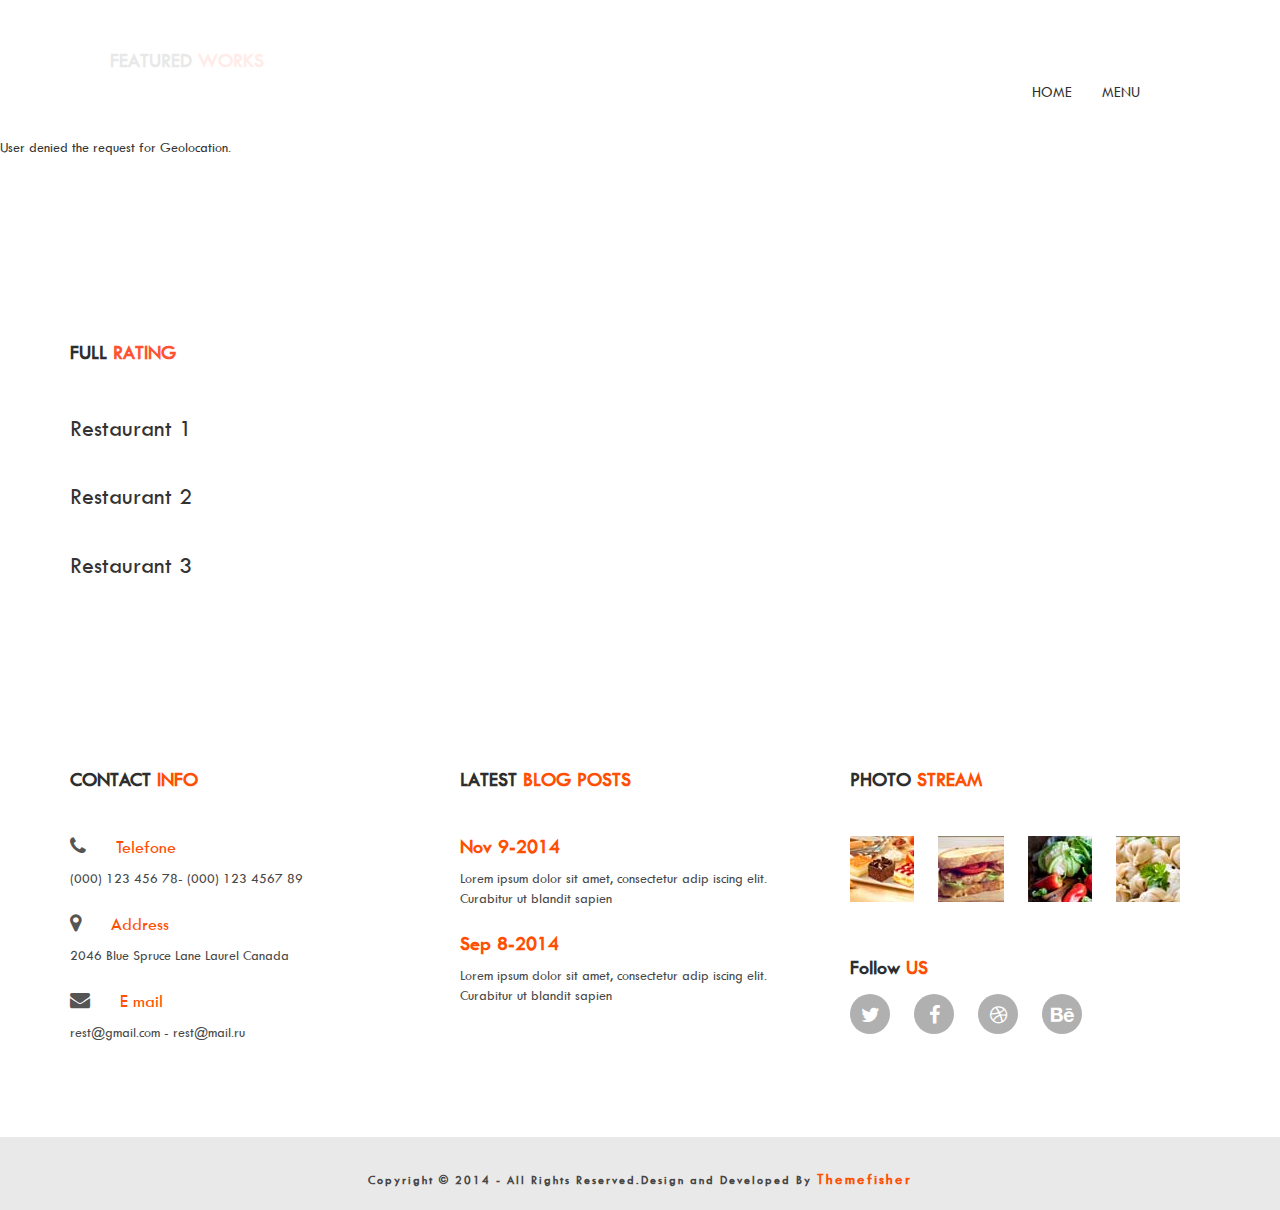
==== project/index.html @ 5c4144b6 "Start" ====
<!DOCTYPE html>
<html class="no-js">
	<head>
		<meta charset="utf-8">
		<meta http-equiv="X-UA-Compatible" content="IE=edge">
		<title>Кating of restaurants</title>
		<meta name="description" content="">
		<meta name="viewport" content="width=device-width, initial-scale=1">
		<!-- CSS
        ================================================ -->
        <!-- Owl Carousel -->
		<link rel="stylesheet" href="css/owl.carousel.css">
        <!-- bootstrap.min css -->
		<link rel="stylesheet" href="css/bootstrap.min.css">
        <!-- Font-awesome.min css -->
		<link rel="stylesheet" href="css/font-awesome.min.css">
        <!-- Main Stylesheet -->
        <link rel="stylesheet" href="css/animate.min.css">

		<link rel="stylesheet" href="css/main.css">
        <!-- Responsive Stylesheet -->
		<link rel="stylesheet" href="css/responsive.css">
		<!-- Js -->
    <script src="js/vendor/modernizr-2.6.2.min.js"></script>
    <!-- <script src="//ajax.googleapis.com/ajax/libs/jquery/1.10.2/jquery.min.js"></script> -->
    <script>window.jQuery || document.write('<script src="js/vendor/jquery-1.10.2.min.js"><\/script>')</script>
    <script src="js/jquery.nav.js"></script>
    <script src="js/jquery.sticky.js"></script>
    <script src="js/bootstrap.min.js"></script>
    <script src="js/plugins.js"></script>
    <script src="js/wow.min.js"></script>
    <script src="js/main.js"></script>
    <script src="http://maps.google.com/maps/api/js?sensor=false"></script>
    <script src="js/project/index.js"></script>
	</head>
	<body>
	<!--
	header-img start 
	============================== -->
    <section id="hero-area">

    </section>
    <!--
    Slider start
    ============================== -->

    <section id="slider">
        <div class="container">
            <div class="row">
                <div class="col-md-12">
                    <div class="block wow fadeInUp" data-wow-duration="500ms" data-wow-delay="300ms">
                        <div class="title">
                            <h3>Featured <span>Works</span></h3>
                        </div>
                        <!--
                        <div id="owl-example" class="owl-carousel">
                            <div>
                                <img class="img-responsive" src="images/slider/slider-img-1.jpg" alt="">
                            </div>
                            <div>
                                <img class="img-responsive" src="images/slider/slider-img-2.jpg" alt="">
                            </div>
                            <div>
                                <img class="img-responsive" src="images/slider/slider-img-3.jpg" alt="">
                            </div>
                            <div>
                                <img class="img-responsive" src="images/slider/slider-img-4.jpg" alt="">
                            </div>
                            <div>
                                <img class="img-responsive" src="images/slider/slider-img-1.jpg" alt="">
                            </div>
                            <div>
                                <img class="img-responsive" src="images/slider/slider-img-2.jpg" alt="">
                            </div>
                            <div>
                                <img class="img-responsive" src="images/slider/slider-img-3.jpg" alt="">
                            </div>
                            <div>
                                <img class="img-responsive" src="images/slider/slider-img-4.jpg" alt="">
                            </div>

                        </div>
                    </div>-->
                    </div><!-- .col-md-12 close -->
                </div><!-- .row close -->
            </div><!-- .container close -->
    </section><!-- slider close -->


    <!--
    Header start
    ============================== -->
	<nav id="navigation">
        <div class="container">
            <div class="row">
                <div class="col-md-12">
                    <div class="block">
                        <nav class="navbar navbar-default">
                          <div class="container-fluid">
                            <!-- Brand and toggle get grouped for better mobile display -->
                            <!--
                            <div class="navbar-header">
                              <button type="button" class="navbar-toggle collapsed" data-toggle="collapse" data-target="#bs-example-navbar-collapse-1">
                                <span class="sr-only">Toggle navigation</span>
                                <span class="icon-bar"></span>
                                <span class="icon-bar"></span>
                                <span class="icon-bar"></span>
                              </button>
                                  <a class="navbar-brand" href="#">
                                    <img src="images/logo.png" alt="Logo">
                                  </a>

                            </div>
                            -->

                            <!-- Collect the nav links, forms, and other content for toggling -->
                            <div class="collapse navbar-collapse" id="bs-example-navbar-collapse-1">
                              <ul class="nav navbar-nav navbar-right" id="top-nav">
                                <li><a href="#hero-area">Home</a></li>
                                <li><a href="#price">menu</a></li>
                                </ul>
                              </div><!-- /.navbar-collapse -->
                          </div><!-- /.container-fluid -->
                        </nav>
                    </div>
                </div><!-- .col-md-12 close -->
            </div><!-- .row close -->
        </div><!-- .container close -->
	</nav><!-- header close -->



    <section id="map">
        <!--<img class="img-responsive" src="images/header.jpg" alt="">-->
        <div class="container">
            <div id="mapholder"></div>
        </div>
    </section>

    <!--
    price start
    ============================ -->
    <section id="price">
        <div class="container">
            <div class="row">
                <div class="col-md-12">
                    <div class="block">
                        <div class="pricing-list">
                            <div class="title">
                                <h3>Full <span> rating</span></h3>
                            </div>
                            <ul>
                                <li class="wow fadeInUp" data-wow-duration="300ms" data-wow-delay="300ms">
                                    <div class="item">
                                        <div class="item-title">
                                            <h2>Компот $ 25.00</h2>
                                        </div>
                                    </div>
                                </li>
                            </ul>
                        </div>
                    </div>
                </div><!-- .col-md-12 close -->
            </div><!-- .row close -->
        </div><!-- .containe close -->
    </section><!-- #price close -->
    <!--
    footer  start
    ============================= -->
    <section id="footer">
        <div class="container">
            <div class="row">
                <div class="col-md-4">
                    <div class="block wow fadeInLeft"  data-wow-delay="200ms">
                        <h3>CONTACT <span>INFO</span></h3>
                        <div class="info">
                            <ul>
                                <li>
                                  <h4><i class="fa fa-phone"></i>Telefone</h4>
                                  <p>(000) 123 456 78- (000) 123 4567 89</p>
                                    
                                </li>
                                <li>
                                  <h4><i class="fa fa-map-marker"></i>Address</h4>
                                  <p>2046 Blue Spruce Lane Laurel Canada</p>
                                </li>
                                <li>
                                  <h4><i class="fa fa-envelope"></i>E mail</h4>
                                  <p>rest@gmail.com - rest@mail.ru</p>
                                  
                                </li>
                            </ul>
                        </div>
                    </div>
                </div>
                <!-- .col-md-4 close -->
                <div class="col-md-4">
                    <div class="block wow fadeInLeft"  data-wow-delay="700ms">
                        <h3>LATEST <span>BLOG POSTS</span></h3>
                        <div class="blog">
                            <ul>
                                <li>
                                    <h4><a href="#">Nov 9-2014</a></h4>
                                    <p>Lorem ipsum dolor sit amet, consectetur adip iscing elit. Curabitur ut blandit sapien</p>
                                </li>
                                <li>
                                    <h4><a href="#">Sep 8-2014</a></h4>
                                    <p>Lorem ipsum dolor sit amet, consectetur adip iscing elit. Curabitur ut blandit sapien</p>
                                </li>
                            </ul>                
                        </div>
                    </div>
                </div>
                <!-- .col-md-4 close -->
                <div class="col-md-4">
                    <div class="block wow fadeInLeft"  data-wow-delay="1100ms">
                        <div class="gallary">
                            <h3>PHOTO <span>STREAM</span></h3>
                            <ul>
                                <li>
                                    <a href="#"><img src="images/photo/photo-1.jpg" alt=""></a>
                                </li>
                                <li>
                                    <a href="#"><img src="images/photo/photo-2.jpg" alt=""></a>
                                </li>
                                <li>
                                    <a href="#"><img src="images/photo/photo-3.jpg" alt=""></a>
                                </li>
                                <li>
                                    <a href="#"><img src="images/photo/photo-4.jpg" alt=""></a>
                                </li>
                            </ul>
                        </div>
                        <div class="social-media-link">
                            <h3>Follow <span>US</span></h3>
                            <ul>
                                <li>
                                    <a href="#">
                                        <i class="fa fa-twitter"></i>
                                    </a>
                                </li>
                                <li>
                                    <a href="#">
                                        <i class="fa fa-facebook"></i>
                                    </a>
                                </li>
                                <li>
                                    <a href="#">
                                        <i class="fa fa-dribbble"></i>
                                    </a>
                                </li>
                                <li>
                                    <a href="#">
                                        <i class="fa fa-behance"></i>
                                    </a>
                                </li>
                            </ul>
                        </div>
                    </div>
                </div>
                <!-- .col-md-4 close -->
            </div><!-- .row close -->
        </div><!-- .containe close -->
    </section><!-- #footer close -->
    <!--
    footer-bottom  start
    ============================= -->
    <footer id="footer-bottom">
        <div class="container">
            <div class="row">
                <div class="col-md-12 col-sm-12">
                    <div class="block">
                        <p>Copyright &copy; 2014 - All Rights Reserved.Design and Developed By <a href="http://www.themefisher.com">Themefisher</a></p>
                    </div>
                </div>
            </div>
        </div>
    </footer>
	</body>
</html>
---- project/css/main.css ----
/* var text-decoration */
@font-face {
  font-family: myfont;
  src: url(../fonts/ufonts.com_tw-cen-mt.ttf);
}
/*--
    Common Css
--*/
body {
  font-family: myfont;
  font-size: 14px;
  font-weight: 400;
}
h1,
h2,
h3,
h4,
h5,
h6 {
  margin: 0px;
  font-family: myfont;
}
h1 {
  font-size: 36px;
}
h2 {
  font-size: 24px;
  font-weight: 500;
}
h3 {
  font-size: 20px;
  font-weight: 600;
}
p {
  font-size: 14px;
  font-weight: 400;
  line-height: 20px;
  margin: 0px;
  font-family: myfont;
}
ul {
  padding: 0;
  margin: 0;
  list-style: none;
}
a,
a:active,
a:focus,
a:active {
  text-decoration: none !important;
  font-size: 15px;
}
/*============== Mixins style start ================*/
.overlay-effect {
  content: "";
  position: absolute;
  left: 0;
  right: 0;
  bottom: 0;
  top: 0;
  width: 100%;
  height: 100%;
  background: url("../images/overlay-pattern.png") #000000;
  opacity: 0.3;
}
/*--
    custom heading Start
--*/
.heading {
  text-align: center;
  font-weight: 500;
  color: #2E2E2E;
  padding: 40px 0px;
  position: relative;
}
.heading span {
  font-size: 45px;
  color: #ff530a;
  font-weight: 600;
}
.heading:before {
  content: "";
  position: absolute;
  left: 50%;
  bottom: 0;
  width: 140px;
  height: 1px;
  background: #C8C1B3;
  margin-left: -70px;
}
/*--
    custom heading Start
--*/
.title {
  color: #2E2E2E;
  text-transform: uppercase;
  padding: 30px 0px;
}
.title span {
  color: #FF5333;
}
.before-border {
  content: "";
  position: absolute;
  left: 50%;
  bottom: 0;
  width: 140px;
  height: 1px;
  background: #C8C1B3;
  margin-left: -70px;
}
/*--
    transition custom style
--*/
.transition {
  -webkit-transition: .3s all;
  -o-transition: .3s all;
  transition: .3s all;
}
/*============== Mixins style close ================*/
/*--
    header-img start Start
--*/
#hero-area {
  position: relative;
}
#hero-area:before {
  content: "";
  position: absolute;
  left: 0;
  right: 0;
  bottom: 0;
  top: 0;
  width: 100%;
  height: 100%;
  /*background: url("../images/overlay-pattern.png") #000000;*/
  opacity: 0.3;
}
/*--
    nav Start
--*/
nav {
  z-index: 99999;
  width: 100%;
}
nav .block {
  margin-top: -85px;
  background: #fff;
  padding: 25px 40px;
  background: rgba(255, 255, 255, 0.89);
}
nav .block .navbar-default {
  border: none;
  border-radius: 0px;
  margin-bottom: 0;
  background: none;
}
nav .block .navbar-default .navbar-brand {
  padding-left: 0px;
}
nav .block .navbar-default .navbar-nav {
  padding-top: 10px;
}
nav .block .navbar-default .navbar-nav > li > a {
  color: #2E2E2E;
  padding: 10px 0px;
  margin: 0px 15px;
  font-size: 15px;
  text-transform: uppercase;
}
nav .block .navbar-default .navbar-nav > li > a:before {
  background-color: transparent;
  content: "";
  position: absolute;
  left: 0;
  bottom: 0;
  display: block;
  height: 2px;
  -webkit-transition: .3s all;
  -o-transition: .3s all;
  transition: .3s all;
  width: 0;
}
nav .block .navbar-default .navbar-nav > li > a:hover:before {
  background-color: #e94c3d;
  content: "";
  width: 100%;
}
nav .block .navbar-default .navbar-nav > li.current > a {
  color: #2E2E2E;
  padding: 10px 0px;
  margin: 0px 15px;
}
nav .block .navbar-default .navbar-nav > li.current > a:before {
  background-color: transparent;
  content: "";
  position: absolute;
  left: 0;
  bottom: 0;
  display: block;
  height: 2px;
  -webkit-transition: .3s all;
  -o-transition: .3s all;
  transition: .3s all;
  width: 100%;
  background-color: #e94c3d;
}
nav .block .navbar-default .navbar-nav > .active > a,
nav .block .navbar-default .navbar-nav > .active > a:focus,
nav .block .navbar-default .navbar-nav > .active > a:hover {
  background: none;
}
nav .block .navbar-default .navbar-nav > .active > a:before,
nav .block .navbar-default .navbar-nav > .active > a:focus:before,
nav .block .navbar-default .navbar-nav > .active > a:hover:before {
  content: "";
  position: absolute;
  bottom: 0px;
  width: 100%;
  height: 2px;
  background: #FF5333;
}
/*--
    slider Start
--*/
#slider {
  padding: 50px 0px;
}
#slider .block {
  padding: 0px 40px;
}
#slider .block .title {
  padding: 0px ;
}
#slider .block .owl-carousel {
  padding-top: 30px;
  position: relative;
  text-align: center;
}
#slider .block .owl-carousel img {
  padding-right: 30px;
  border-radius: 2px;
  padding-bottom: 50px;
}
#slider .block .owl-carousel .owl-pagination .active {
  background: #FF5333;
}
#slider .block .owl-carousel .owl-pagination div {
  background: #DADADA;
  border-radius: 100%;
  display: inline-block;
  height: 10px;
  margin-right: 5px;
  width: 10px;
}
#slider .block .owl-carousel .owl-buttons {
  position: absolute;
  right: 0;
  top: -40px;
  font-size: 40px;
  color: #AA9D84;
}
/*--
    about-us Start
--*/
#about-us {
  padding: 100px 0px;
  background: #F6F6F6;
}
#about-us .block {
  text-align: center;
}
#about-us .block p {
  color: #959595;
  font-size: 16px;
  line-height: 26px;
  padding: 40px 0px;
}
/*--
    blog Start
--*/
#blog {
  padding-top: 75px;
  padding-bottom: 100px;
  background: url("../images/blog/blog-bg.jpg");
  background-repeat: no-repeat;
  background-size: cover;
  background-attachment: fixed;
  position: relative;
}
#blog:before {
  content: "";
  position: absolute;
  left: 0;
  right: 0;
  bottom: 0;
  top: 0;
  width: 100%;
  height: 100%;
  background: url("../images/overlay-pattern.png") #000000;
  opacity: 0.3;
}
#blog .block .heading {
  color: #fff;
}
#blog .block ul {
  padding-top: 40px;
}
#blog .block ul li {
  overflow: hidden;
  width: 50%;
  float: left;
  background: #fff;
  text-align: center;
  color: #959595;
  transform: 1s;
}
#blog .block ul li:hover img {
  transform: scale(1.2) rotate(10deg);
}
#blog .block ul li h3 {
  color: #323232;
  padding: 0px 40px 20px;
  line-height: 26px;
  position: relative;
}
#blog .block ul li h3:before {
  content: "";
  position: absolute;
  left: 50%;
  bottom: 0;
  width: 90px;
  height: 1px;
  background: #CBC4B5;
  margin-left: -45px;
}
#blog .block ul li p {
  padding-top: 25px;
}
#blog .block ul li .blog-img {
  float: left;
  width: 50%;
  height: 100%;
  background: red;
  overflow: hidden;
}
#blog .block ul li .blog-img img {
  -webkit-transition: all 0.8s ease-out;
  -o-transition: all 0.8s ease-out;
  transition: all 0.8s ease-out;
}
#blog .block ul li .blog-img-2 {
  width: 50%;
  float: right;
  overflow: hidden;
}
#blog .block ul li .blog-img-2 img {
  -webkit-transition: all 0.8s ease-out;
  -o-transition: all 0.8s ease-out;
  transition: all 0.8s ease-out;
  width: 100%;
}
#blog .block ul li .content-right {
  padding: 40px 35px 23px;
  font-size: 16px;
  line-height: 26px;
  float: right;
  width: 50%;
  height: 100%;
  position: relative;
}
#blog .block ul li .content-right:after {
  content: "";
  position: absolute;
  left: 0;
  bottom: 0;
  right: 0;
  top: 50%;
  width: 30px;
  height: 30px;
  margin-top: -15px;
  background: #fff;
  transform: rotate(45deg);
  margin-left: -15px;
}
#blog .block ul li .content-left {
  padding: 40px 35px 23px;
  width: 50%;
  height: 100%;
  float: left;
  position: relative;
  z-index: 999;
}
#blog .block ul li .content-left:after {
  content: "";
  position: absolute;
  right: -15px;
  top: 50%;
  width: 30px;
  height: 30px;
  margin-top: 0px;
  background: #fff;
  transform: rotate(45deg);
}
#blog .block .btn-more-info {
  float: right;
  padding: 28px 102.5px;
  border-radius: 0px;
  background: #ff530a;
  color: #fff;
  border: 1px solid transparent ;
  text-transform: uppercase;
  font-weight: 500;
  font-size: 16px;
  -webkit-transition: .3s all;
  -o-transition: .3s all;
  transition: .3s all;
}
#blog .block .btn-more-info:hover {
  background: transparent;
  color: #ff530a;
  border: 1px solid #ff530a;
}
/*--
    price Start
--*/
#price {
  padding: 70px 0px;
}
#price .block > p {
  color: #9D9D9D;
  font-size: 16px;
  line-height: 26px;
  padding: 40px 133px 0;
  text-align: center;
}
#price .block .pricing-list {
  padding-top: 85px;
}
#price .block .pricing-list ul {
  padding: 0 0 30px;
  margin: 0;
}
#price .block .pricing-list ul li {
  padding: 21px 0px;
}
#price .block .pricing-list ul li .item .item-title {
  position: relative;
}
#price .block .pricing-list ul li .item .item-title h2 {
  display: inline-block;
  position: relative;
  z-index: 99;
  background: #fff;
}
#price .block .pricing-list ul li .item .item-title .border-bottom {
  position: absolute;
  top: 0;
  width: 100%;
  height: 1px;
  border: 1px dotted #C9C9C9;
  margin-top: 20px;
}
#price .block .pricing-list ul li .item .item-title span {
  float: right;
  color: #938463;
}
#price .block .pricing-list ul li .item p {
  padding: 12px 0 0px;
  color: #949494;
}
#price .block .pricing-list .btn {
  padding: 28px 105px;
  border-radius: 0px;
  background: none;
  color: #FF4F02;
  border: 1px solid #FF4F02;
  font-size: 15px;
  text-transform: uppercase;
  font-weight: 600;
  -webkit-transition: .3s all;
  -o-transition: .3s all;
  transition: .3s all;
}
#price .block .pricing-list .btn:hover {
  background: #ff530a;
  color: #fff;
}
/*--
    subscribe Start
--*/
#subscribe {
  padding: 100px 0px;
  text-align: center;
  background: url("../images/subscribe-bg.jpg");
  background-repeat: no-repeat;
  background-attachment: fixed;
  background-size: cover;
  position: relative;
}
#subscribe:before {
  content: "";
  position: absolute;
  left: 0;
  right: 0;
  bottom: 0;
  top: 0;
  width: 100%;
  height: 100%;
  background: url("../images/overlay-pattern.png") #000000;
  opacity: 0.3;
}
#subscribe .block h1.heading {
  color: #fff;
}
#subscribe .block p {
  padding: 25px 0px;
  color: #fff;
  font-size: 18px;
}
#subscribe .block form .form-control {
  width: 450px;
  background: #fff;
  opacity: 0.9;
  border: none;
  height: 65px;
  border-radius: 0px;
  font-size: 15px;
}
#subscribe .block form .input-group-addon {
  padding: 0px;
  border: none;
  background: none;
}
#subscribe .block form .input-group-addon button {
  width: 212px;
  height: 65px;
  border: none;
  border-radius: 0px;
  background: #7EC3BB;
  color: #fff;
  font-weight: 600;
  font-size: 16px;
  letter-spacing: 2px;
  text-transform: uppercase;
  -webkit-transition: .3s all;
  -o-transition: .3s all;
  transition: .3s all;
}
#subscribe .block form .input-group-addon button:hover {
  background: #69a8a1;
}
/*--
    contact-us Start
--*/
#contact-us {
  padding: 70px 0px;
}
#contact-us .block .title {
  padding: 20px 0;
}
#contact-us .block form {
  padding-bottom: 20px;
}
#contact-us .block form input {
  height: 48px;
  border-radius: 0px;
  box-shadow: none;
  -webkit-transition: .3s all;
  -o-transition: .3s all;
  transition: .3s all;
}
#contact-us .block form input:focus {
  border: 1px solid #7EC3BB;
}
#contact-us .block form textarea {
  height: 140px;
  border-radius: 0px;
  box-shadow: none;
  -webkit-transition: .3s all;
  -o-transition: .3s all;
  transition: .3s all;
}
#contact-us .block form textarea:focus {
  border: 1px solid #7EC3BB;
}
#contact-us .block a {
  background: #FF4F02;
  float: right;
  color: #fff;
  font-weight: 600;
  text-transform: uppercase;
  border-radius: 0px;
  border: 0px;
  width: 512px;
  height: 50px;
  padding-top: 15px;
  -webkit-transition: .3s all;
  -o-transition: .3s all;
  transition: .3s all;
}
/*--
    footer Start
--*/
#footer {
  padding: 70px 0px;
}
#footer .block h3 {
  color: #2E2E2E;
  padding-bottom: 25px;
}
#footer .block h3 span {
  color: #FF4F02;
}
#footer .block .blog ul,
#footer .block .info ul,
#footer .block .gallary ul {
  padding-top: 20px;
}
#footer .block .blog ul li,
#footer .block .info ul li,
#footer .block .gallary ul li {
  margin-bottom: 25px;
  display: inline-block;
  margin-right: 20px;
}
#footer .block .blog ul li h4,
#footer .block .info ul li h4,
#footer .block .gallary ul li h4 {
  padding-bottom: 10px;
  display: block;
  color: #FF4F02;
}
#footer .block .blog ul li h4 i,
#footer .block .info ul li h4 i,
#footer .block .gallary ul li h4 i {
  color: #555;
  margin-right: 30px;
  font-size: 20px;
}
#footer .block .blog ul li h4 a,
#footer .block .info ul li h4 a,
#footer .block .gallary ul li h4 a {
  color: #FF4F02;
  font-size: 20px;
  font-weight: 600;
}
#footer .block .blog ul li p,
#footer .block .info ul li p,
#footer .block .gallary ul li p {
  color: #474747;
  font-size: 14px;
}
#footer .block .social-media-link h3 {
  font-size: 20px;
  padding-bottom: 15px;
  padding-top: 30px;
}
#footer .block .social-media-link h3 span {
  color: #FF4F02;
}
#footer .block .social-media-link ul li {
  display: inline-block;
  margin-right: 20px;
}
#footer .block .social-media-link ul li a {
  display: block;
  width: 40px;
  height: 40px;
  text-align: center;
  font-size: 20px;
  padding-top: 8px;
  border-radius: 100%;
  background: #B0B0B0;
  color: #FFFFFF;
  -webkit-transition: .3s all;
  -o-transition: .3s all;
  transition: .3s all;
}
#footer .block .social-media-link ul li a:hover {
  background: #FF4F02;
  color: #fff;
}
/*--
    footer-bottom Start
--*/
#footer-bottom {
  background: #E9E9E9;
  padding: 20px 0px;
}
#footer-bottom p {
  text-align: center;
  padding-top: 12px;
  color: #454545;
  font-size: 12px;
  font-weight: 600;
  letter-spacing: 2px;
}
#footer-bottom p a {
  color: #FF4F02;
}
---- project/css/responsive.css ----
/*		Tablet Layout: 768px.
		Gutters: 24px.
		Outer margins: 28px.
		Inherits styles from: Default Layout.
-----------------------------------------------------------------
cols    1     2      3      4      5      6      7      8
px      68    160    252    344    436    528    620    712    */
@media only screen and (min-width: 768px) and (max-width: 991px) {
  /*--
    custom heading Start
--*/
  .title {
    text-align: left;
  }
  /*--
    nav Start
--*/
  nav .block {
    padding-left: 0px;
    padding-right: 0px;
    padding-top: 20px;
  }
  nav .block .navbar-brand img {
    padding-left: 25px;
  }
  /*--
    slider Start
--*/
  #slider .block h3 {
    text-align: left;
  }
  #slider .block .owl-carousel img {
    padding-right: 0px;
    width: 95%;
  }
  /*--
    blog Start
--*/
  #blog .block {
    text-align: center;
  }
  #blog .block ul {
    padding-bottom: 40px;
  }
  #blog .block ul li {
    width: 100%;
  }
  #blog .block ul li h3 {
    padding: 0px 0px 30px;
  }
  #blog .block ul li .blog-img {
    width: 50%;
  }
  #blog .block ul li .blog-img img {
    width: 100%;
  }
  #blog .block ul li .blog-img-2 {
    width: 50%;
  }
  #blog .block ul li .blog-img-2 img {
    width: 100%;
  }
  #blog .block ul li .content-left {
    padding: 40px 20px 0;
  }
  #blog .block ul li .content-right {
    padding: 40px 20px 0;
  }
  #blog .block .btn-more-info {
    float: none;
    margin-top: 30px;
  }
  #blog .block .btn-more-info:hover {
    border-radius: 10px;
  }
  /*--
    price Start
--*/
  #price .block p {
    padding: 30px 0 0;
  }
  #price .block .pricing-list {
    text-align: left;
  }
  /*--
    contact-us Start
--*/
  #contact-us {
    padding: 60px 0 0;
  }
  #contact-us .block {
    text-align: center;
  }
  #contact-us .block .title {
    text-align: left;
  }
  #contact-us .block a {
    padding: 15px 80px;
    float: inherit;
  }
  /*--
    footer Start
--*/
  #footer .block {
    padding-bottom: 20px;
  }
  #footer .block h3 {
    padding-bottom: 10px;
  }
  /*--
    footer-bottom Start
--*/
  #footer-bottom .block .navbar-nav {
    float: inherit;
    width: 70%;
    margin: 0 auto;
  }
  #footer-bottom .block p {
    text-align: center;
    padding-top: 0px;
  }
}
/*		Mobile Layout: 320px.
		Gutters: 24px.
		Outer margins: 34px.
		Inherits styles from: Default Layout.
---------------------------------------------
cols    1     2      3
px      68    160    252    */
@media only screen and (max-width: 767px) {
  /*--
    custom heading Start
--*/
  .heading {
    text-align: center;
    font-size: 22px;
  }
  .heading span {
    font-size: 28px;
  }
  /*--
    custom heading Start
--*/
  .title {
    text-align: left;
  }
  /*--
    nav Start
--*/
  nav {
    position: relative;
  }
  nav .block {
    padding: 0px;
    margin-bottom: 0px;
    background: -webkit-linear-gradient(right, rgba(255, 255, 255, 0.6), #ffffff);
    background: -o-linear-gradient(right, rgba(255, 255, 255, 0.6), #ffffff);
    background: -moz-linear-gradient(right, rgba(255, 255, 255, 0.6), #ffffff);
    background: linear-gradient(right, rgba(255, 255, 255, 0.6), #ffffff);
  }
  nav .block .navbar-brand img {
    padding-left: 10px;
  }
  nav .block .navbar-default {
    margin-top: 10px;
    padding: 3px 0;
  }
  nav .block .navbar-default .navbar-header {
    padding-bottom: 15px;
    margin-top: 0px;
  }
  nav .block .navbar-default .navbar-header .navbar-toggle {
    margin-top: 15px;
    border: none;
  }
  nav .block .navbar-default .navbar-header .navbar-toggle .icon-bar {
    background: #e94c3d;
  }
  nav .block .navbar-default .navbar-header .navbar-toggle:focus {
    background: none;
  }
  nav .block .navbar-default .navbar-header .navbar-toggle:active {
    background: none;
  }
  nav .block .navbar-default .navbar-header .navbar-toggle:hover {
    background: none;
  }
  /*--
    slider Start
--*/
  #slider .block {
    padding-left: 0px;
    padding-right: 0px;
  }
  #slider .block .owl-carousel {
    padding-top: 30px;
    position: relative;
  }
  #slider .block .owl-carousel div img {
    width: 100%;
    height: 220px;
    border-radius: 5px;
    padding-right: 0px;
  }
  /*--
    about-us Start
--*/
  #about-us {
    padding: 70px 0;
  }
  #about-us .block p {
    padding: 40px 0px 0px;
  }
  /*--
    custom title Start
--*/
  #title h2 {
    font-size: 20px;
  }
  #title h2 span {
    font-size: 25px;
  }
  /*--
    blog Start
--*/
  #blog .block ul {
    padding-bottom: 30px;
  }
  #blog .block ul li {
    float: none;
    width: 100%;
    height: 100%;
  }
  #blog .block ul li .blog-img {
    float: none;
    width: 100%;
  }
  #blog .block ul li .blog-img img {
    width: 100%;
  }
  #blog .block ul li .blog-img-2 {
    float: none;
    width: 100%;
  }
  #blog .block ul li .blog-img-2 img {
    width: 100%;
  }
  #blog .block ul li .content-right {
    float: none;
    width: 100%;
    padding: 20px 35px;
  }
  #blog .block ul li .content-right:after {
    display: none;
  }
  #blog .block ul li .content-left {
    float: none;
    width: 100%;
    padding: 20px 35px;
  }
  #blog .block ul li .content-left:after {
    display: none;
  }
  #blog .block .btn-more-info {
    float: none;
    margin-top: 30px;
    padding: 28px 85px;
  }
  #blog .block .btn-more-info:hover {
    border-radius: 10px;
  }
  /*--
    price Start
--*/
  #price .block p {
    padding: 40px 0px 0px;
  }
  #price .block .pricing-list {
    text-align: left;
  }
  #price .block .pricing-list ul li .item {
    float: none;
  }
  #price .block .pricing-list ul li .item .item-title .border-bottom {
    display: none;
  }
  #price .block .pricing-list ul li .item .item-title span {
    padding-top: 10px;
    display: block;
    float: none;
  }
  #price .block .pricing-list .btn {
    float: inherit;
    padding: 28px 100px;
  }
  /*--
    subscribe Start
--*/
  #subscribe .block h1 {
    font-size: 30px;
  }
  #subscribe .block h1 span {
    font-size: 25px;
  }
  #subscribe .block form .form-group .input-group {
    width: 100%;
  }
  #subscribe .block form .form-group .input-group .form-control {
    width: 100%;
    background: #fff;
    opacity: 0.9;
    border: none;
    height: 65px;
    border-radius: 0px;
    float: inherit;
  }
  #subscribe .block form .form-group .input-group .input-group-addon {
    padding: 0px;
    border: none;
    background: none;
    display: block;
    margin-top: 20px;
  }
  /*--
    contact-us Start
--*/
  #contact-us {
    padding: 60px 0 0;
  }
  #contact-us .block a {
    padding: 20px 80px;
    width: 100%;
    float: inherit;
  }
  /*--
    footer Start
--*/
  #footer .block {
    padding-bottom: 50px;
  }
  #footer .block .info ul li {
    width: 100%;
    margin-right: 0px;
  }
  #footer .block .portfolio img {
    margin-top: 20px;
  }
  #footer .block .portfolio ul li {
    margin-right: 0px;
    display: inline-block;
  }
  /*--
    footer-bottom Start
--*/
  #footer-bottom .block .navbar {
    display: none;
  }
  #footer-bottom .block p {
    text-align: center;
    padding-top: 0px;
  }
}
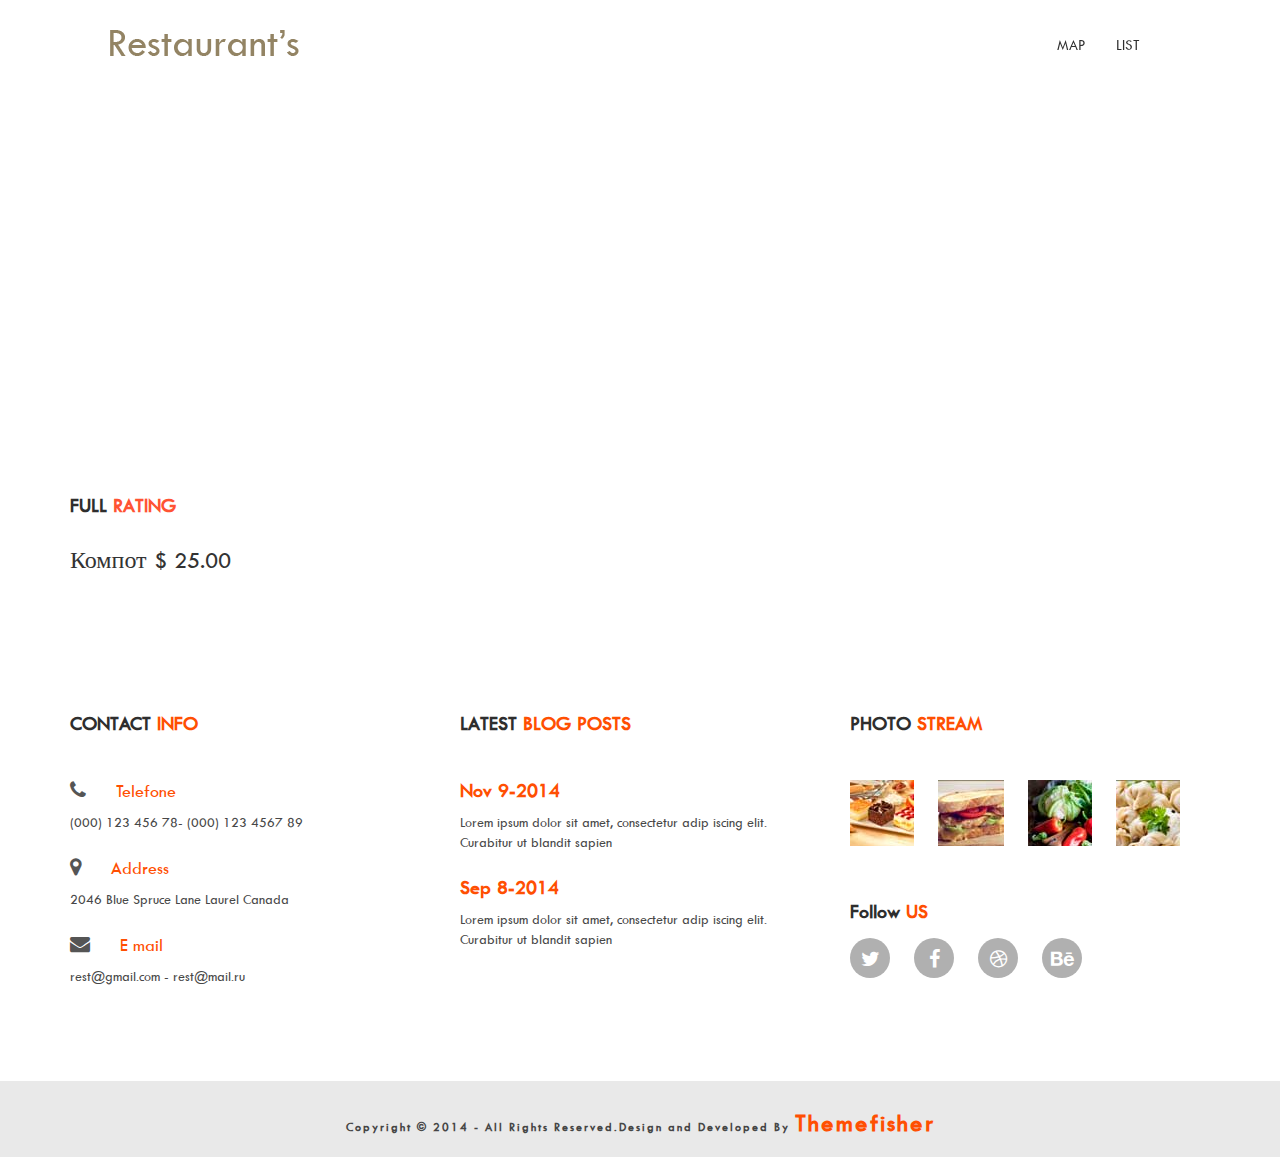
==== commit b3cee0cb: "Multiply markers on map" ====
--- a/project/index.html
+++ b/project/index.html
@@ -37,55 +37,12 @@
 	<!--
 	header-img start 
 	============================== -->
-    <section id="hero-area">
-
+    <section id="home">
+        <img class="img-responsive" src="images/Panorama.jpg" alt="">
     </section>
     <!--
     Slider start
     ============================== -->
-
-    <section id="slider">
-        <div class="container">
-            <div class="row">
-                <div class="col-md-12">
-                    <div class="block wow fadeInUp" data-wow-duration="500ms" data-wow-delay="300ms">
-                        <div class="title">
-                            <h3>Featured <span>Works</span></h3>
-                        </div>
-                        <!--
-                        <div id="owl-example" class="owl-carousel">
-                            <div>
-                                <img class="img-responsive" src="images/slider/slider-img-1.jpg" alt="">
-                            </div>
-                            <div>
-                                <img class="img-responsive" src="images/slider/slider-img-2.jpg" alt="">
-                            </div>
-                            <div>
-                                <img class="img-responsive" src="images/slider/slider-img-3.jpg" alt="">
-                            </div>
-                            <div>
-                                <img class="img-responsive" src="images/slider/slider-img-4.jpg" alt="">
-                            </div>
-                            <div>
-                                <img class="img-responsive" src="images/slider/slider-img-1.jpg" alt="">
-                            </div>
-                            <div>
-                                <img class="img-responsive" src="images/slider/slider-img-2.jpg" alt="">
-                            </div>
-                            <div>
-                                <img class="img-responsive" src="images/slider/slider-img-3.jpg" alt="">
-                            </div>
-                            <div>
-                                <img class="img-responsive" src="images/slider/slider-img-4.jpg" alt="">
-                            </div>
-
-                        </div>
-                    </div>-->
-                    </div><!-- .col-md-12 close -->
-                </div><!-- .row close -->
-            </div><!-- .container close -->
-    </section><!-- slider close -->
-
 
     <!--
     Header start
@@ -98,7 +55,6 @@
                         <nav class="navbar navbar-default">
                           <div class="container-fluid">
                             <!-- Brand and toggle get grouped for better mobile display -->
-                            <!--
                             <div class="navbar-header">
                               <button type="button" class="navbar-toggle collapsed" data-toggle="collapse" data-target="#bs-example-navbar-collapse-1">
                                 <span class="sr-only">Toggle navigation</span>
@@ -111,13 +67,12 @@
                                   </a>
 
                             </div>
-                            -->
 
                             <!-- Collect the nav links, forms, and other content for toggling -->
                             <div class="collapse navbar-collapse" id="bs-example-navbar-collapse-1">
                               <ul class="nav navbar-nav navbar-right" id="top-nav">
-                                <li><a href="#hero-area">Home</a></li>
-                                <li><a href="#price">menu</a></li>
+                                <li><a href="#home">Map</a></li>
+                                <li><a href="#list">List</a></li>
                                 </ul>
                               </div><!-- /.navbar-collapse -->
                           </div><!-- /.container-fluid -->
@@ -133,14 +88,22 @@
     <section id="map">
         <!--<img class="img-responsive" src="images/header.jpg" alt="">-->
         <div class="container">
-            <div id="mapholder"></div>
+            <div class="row">
+               <div id="mapholder">
+                   <div class="pricing-list">
+                       <div class="title">
+                           <h3></h3>
+                       </div>
+                   </div>
+                </div>
+            </div>
         </div>
     </section>
 
     <!--
-    price start
+    list start
     ============================ -->
-    <section id="price">
+    <section id="list">
         <div class="container">
             <div class="row">
                 <div class="col-md-12">
@@ -163,7 +126,7 @@
                 </div><!-- .col-md-12 close -->
             </div><!-- .row close -->
         </div><!-- .containe close -->
-    </section><!-- #price close -->
+    </section><!-- #list close -->
     <!--
     footer  start
     ============================= -->
--- a/project/css/main.css
+++ b/project/css/main.css
@@ -48,7 +48,7 @@
 a:focus,
 a:active {
   text-decoration: none !important;
-  font-size: 15px;
+  font-size: 25px;
 }
 /*============== Mixins style start ================*/
 .overlay-effect {
@@ -420,6 +420,19 @@
   background: transparent;
   color: #ff530a;
   border: 1px solid #ff530a;
+}
+/*--
+    mapholder
+--*/
+#mapholder {
+  width: auto;
+  height: 380px;
+}
+/*--
+    list Start
+--*/
+#list {
+  padding: 70px 0px;
 }
 /*--
     price Start
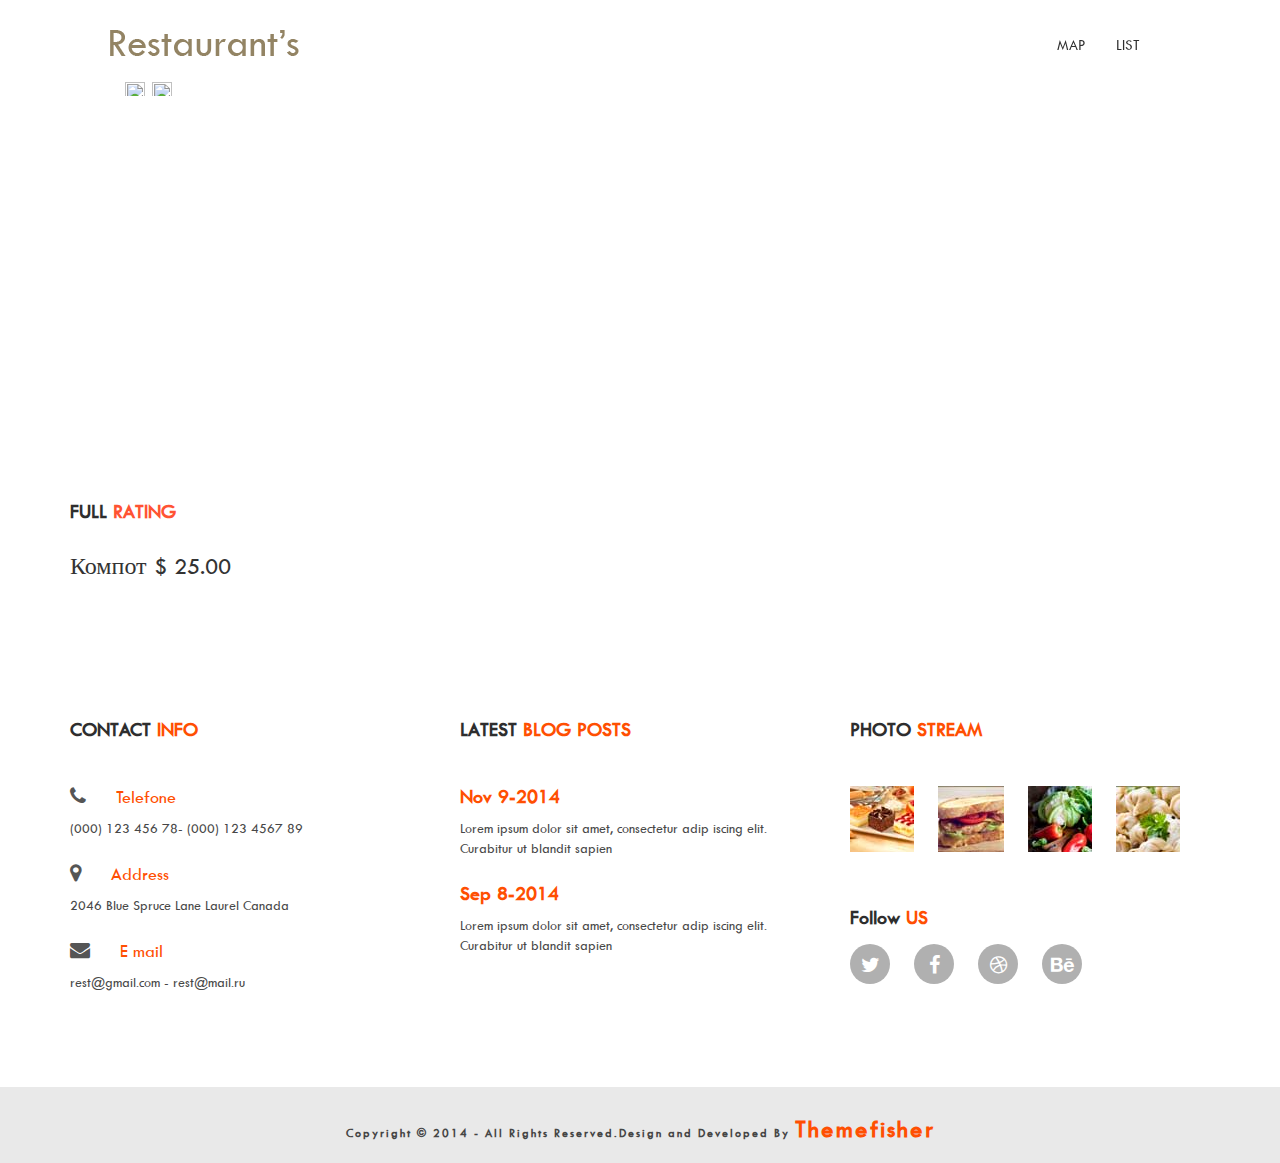
==== commit 6c642901: "Add Infrom page, admin page." ====
--- a/project/index.html
+++ b/project/index.html
@@ -65,7 +65,14 @@
                                   <a class="navbar-brand" href="#">
                                     <img src="images/logo.png" alt="Logo">
                                   </a>
-
+                                <ul class="social-media-link">
+                                    <a href="index.html">
+                                        <img class="up-icon" src="images/home.png" alt="">
+                                    </a>
+                                    <a href="admin.html">
+                                        <img class="up-icon" src="images/user.png" alt="">
+                                    </a>
+                                </ul>
                             </div>
 
                             <!-- Collect the nav links, forms, and other content for toggling -->
--- a/project/css/main.css
+++ b/project/css/main.css
@@ -50,6 +50,17 @@
   text-decoration: none !important;
   font-size: 25px;
 }
+/*============== Up icons ================*/
+.up-icon {
+  display: inline-block;
+  width: 20px;
+  height: 20px;
+}
+.up-list {
+  padding-top: -10px;
+
+}
+
 /*============== Mixins style start ================*/
 .overlay-effect {
   content: "";
@@ -426,7 +437,7 @@
 --*/
 #mapholder {
   width: auto;
-  height: 380px;
+  height: 350px;
 }
 /*--
     list Start
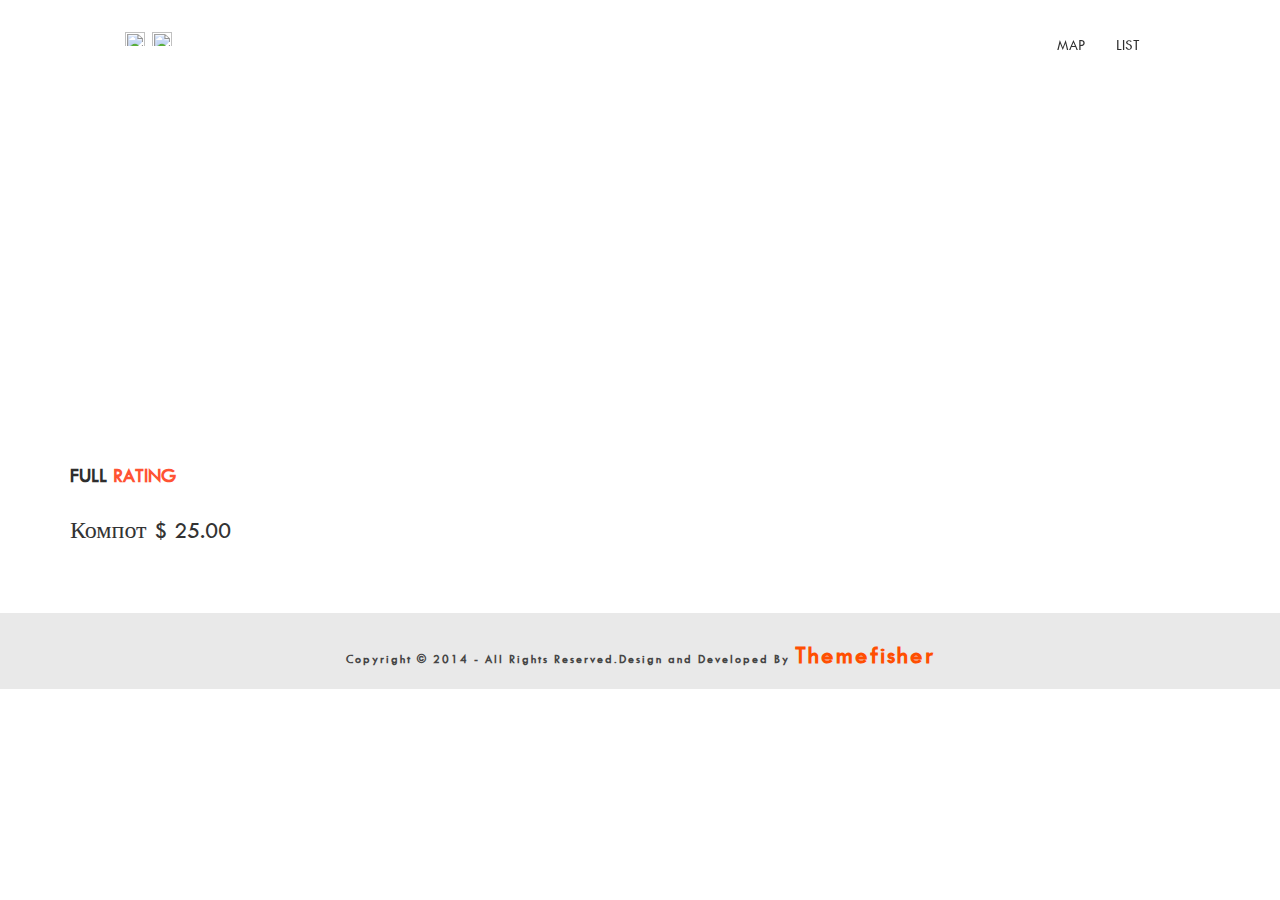
==== commit 591fb144: "Correct Admin page" ====
--- a/project/index.html
+++ b/project/index.html
@@ -62,9 +62,6 @@
                                 <span class="icon-bar"></span>
                                 <span class="icon-bar"></span>
                               </button>
-                                  <a class="navbar-brand" href="#">
-                                    <img src="images/logo.png" alt="Logo">
-                                  </a>
                                 <ul class="social-media-link">
                                     <a href="index.html">
                                         <img class="up-icon" src="images/home.png" alt="">
@@ -134,104 +131,7 @@
             </div><!-- .row close -->
         </div><!-- .containe close -->
     </section><!-- #list close -->
-    <!--
-    footer  start
-    ============================= -->
-    <section id="footer">
-        <div class="container">
-            <div class="row">
-                <div class="col-md-4">
-                    <div class="block wow fadeInLeft"  data-wow-delay="200ms">
-                        <h3>CONTACT <span>INFO</span></h3>
-                        <div class="info">
-                            <ul>
-                                <li>
-                                  <h4><i class="fa fa-phone"></i>Telefone</h4>
-                                  <p>(000) 123 456 78- (000) 123 4567 89</p>
-                                    
-                                </li>
-                                <li>
-                                  <h4><i class="fa fa-map-marker"></i>Address</h4>
-                                  <p>2046 Blue Spruce Lane Laurel Canada</p>
-                                </li>
-                                <li>
-                                  <h4><i class="fa fa-envelope"></i>E mail</h4>
-                                  <p>rest@gmail.com - rest@mail.ru</p>
-                                  
-                                </li>
-                            </ul>
-                        </div>
-                    </div>
-                </div>
-                <!-- .col-md-4 close -->
-                <div class="col-md-4">
-                    <div class="block wow fadeInLeft"  data-wow-delay="700ms">
-                        <h3>LATEST <span>BLOG POSTS</span></h3>
-                        <div class="blog">
-                            <ul>
-                                <li>
-                                    <h4><a href="#">Nov 9-2014</a></h4>
-                                    <p>Lorem ipsum dolor sit amet, consectetur adip iscing elit. Curabitur ut blandit sapien</p>
-                                </li>
-                                <li>
-                                    <h4><a href="#">Sep 8-2014</a></h4>
-                                    <p>Lorem ipsum dolor sit amet, consectetur adip iscing elit. Curabitur ut blandit sapien</p>
-                                </li>
-                            </ul>                
-                        </div>
-                    </div>
-                </div>
-                <!-- .col-md-4 close -->
-                <div class="col-md-4">
-                    <div class="block wow fadeInLeft"  data-wow-delay="1100ms">
-                        <div class="gallary">
-                            <h3>PHOTO <span>STREAM</span></h3>
-                            <ul>
-                                <li>
-                                    <a href="#"><img src="images/photo/photo-1.jpg" alt=""></a>
-                                </li>
-                                <li>
-                                    <a href="#"><img src="images/photo/photo-2.jpg" alt=""></a>
-                                </li>
-                                <li>
-                                    <a href="#"><img src="images/photo/photo-3.jpg" alt=""></a>
-                                </li>
-                                <li>
-                                    <a href="#"><img src="images/photo/photo-4.jpg" alt=""></a>
-                                </li>
-                            </ul>
-                        </div>
-                        <div class="social-media-link">
-                            <h3>Follow <span>US</span></h3>
-                            <ul>
-                                <li>
-                                    <a href="#">
-                                        <i class="fa fa-twitter"></i>
-                                    </a>
-                                </li>
-                                <li>
-                                    <a href="#">
-                                        <i class="fa fa-facebook"></i>
-                                    </a>
-                                </li>
-                                <li>
-                                    <a href="#">
-                                        <i class="fa fa-dribbble"></i>
-                                    </a>
-                                </li>
-                                <li>
-                                    <a href="#">
-                                        <i class="fa fa-behance"></i>
-                                    </a>
-                                </li>
-                            </ul>
-                        </div>
-                    </div>
-                </div>
-                <!-- .col-md-4 close -->
-            </div><!-- .row close -->
-        </div><!-- .containe close -->
-    </section><!-- #footer close -->
+
     <!--
     footer-bottom  start
     ============================= -->
--- a/project/css/main.css
+++ b/project/css/main.css
@@ -235,7 +235,7 @@
     slider Start
 --*/
 #slider {
-  padding: 50px 0px;
+  padding: 100px 0px;
 }
 #slider .block {
   padding: 0px 40px;
@@ -287,6 +287,16 @@
   line-height: 26px;
   padding: 40px 0px;
 }
+#about-us .block form .form-control {
+  width: 1150px;
+  background: #fff;
+  opacity: 0.9;
+  border: none;
+  height: 125px;
+  border-radius: 0px;
+  font-size: 15px;
+}
+
 /*--
     blog Start
 --*/
@@ -627,7 +637,7 @@
     footer Start
 --*/
 #footer {
-  padding: 70px 0px;
+  padding: 20px 0px;
 }
 #footer .block h3 {
   color: #2E2E2E;
@@ -678,7 +688,7 @@
 #footer .block .social-media-link h3 {
   font-size: 20px;
   padding-bottom: 15px;
-  padding-top: 30px;
+  padding-top: 0px;
 }
 #footer .block .social-media-link h3 span {
   color: #FF4F02;
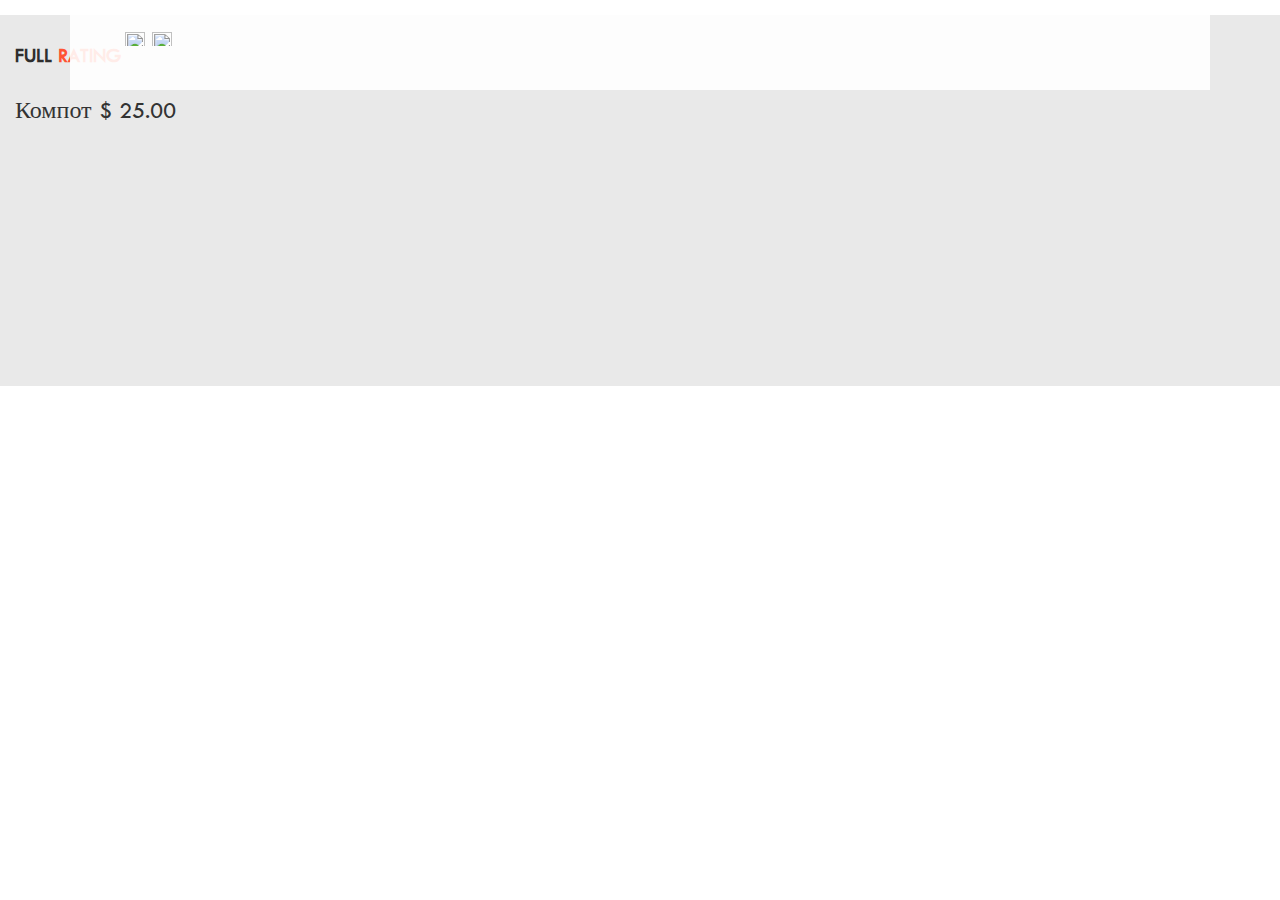
==== commit 6d96bcca: "List on left, map on right" ====
--- a/project/index.html
+++ b/project/index.html
@@ -35,7 +35,7 @@
 	</head>
 	<body>
 	<!--
-	header-img start 
+	header-img start
 	============================== -->
     <section id="home">
         <img class="img-responsive" src="images/Panorama.jpg" alt="">
@@ -73,12 +73,7 @@
                             </div>
 
                             <!-- Collect the nav links, forms, and other content for toggling -->
-                            <div class="collapse navbar-collapse" id="bs-example-navbar-collapse-1">
-                              <ul class="nav navbar-nav navbar-right" id="top-nav">
-                                <li><a href="#home">Map</a></li>
-                                <li><a href="#list">List</a></li>
-                                </ul>
-                              </div><!-- /.navbar-collapse -->
+
                           </div><!-- /.container-fluid -->
                         </nav>
                     </div>
@@ -91,8 +86,8 @@
 
     <section id="map">
         <!--<img class="img-responsive" src="images/header.jpg" alt="">-->
-        <div class="container">
-            <div class="row">
+        <div class="container-half-right">
+            <!--<div class="row">-->
                <div id="mapholder">
                    <div class="pricing-list">
                        <div class="title">
@@ -100,16 +95,12 @@
                        </div>
                    </div>
                 </div>
-            </div>
+            <!--</div>-->
         </div>
-    </section>
 
-    <!--
-    list start
-    ============================ -->
-    <section id="list">
-        <div class="container">
-            <div class="row">
+        <section id="list">
+            <div class="container-half-left">
+                <!-- <div class="row">-->
                 <div class="col-md-12">
                     <div class="block">
                         <div class="pricing-list">
@@ -128,9 +119,11 @@
                         </div>
                     </div>
                 </div><!-- .col-md-12 close -->
-            </div><!-- .row close -->
-        </div><!-- .containe close -->
-    </section><!-- #list close -->
+                <!-- </div><!-- .row close -->
+            </div><!-- .containe close -->
+        </section><!-- #list close -->
+
+    </section>
 
     <!--
     footer-bottom  start
@@ -139,9 +132,9 @@
         <div class="container">
             <div class="row">
                 <div class="col-md-12 col-sm-12">
-                    <div class="block">
+                    <div class="block"><!--
                         <p>Copyright &copy; 2014 - All Rights Reserved.Design and Developed By <a href="http://www.themefisher.com">Themefisher</a></p>
-                    </div>
+                    --></div>
                 </div>
             </div>
         </div>
--- a/project/css/main.css
+++ b/project/css/main.css
@@ -445,15 +445,26 @@
 /*--
     mapholder
 --*/
+#map {
+
+}
+.container-half-left {
+  float:left;
+  width:50%;
+}
+.container-half-right {
+  float:right;
+  width:50%;
+  padding-right:20px;
+}
 #mapholder {
-  width: auto;
   height: 350px;
 }
 /*--
     list Start
 --*/
 #list {
-  padding: 70px 0px;
+  padding: 0px 0px;
 }
 /*--
     price Start
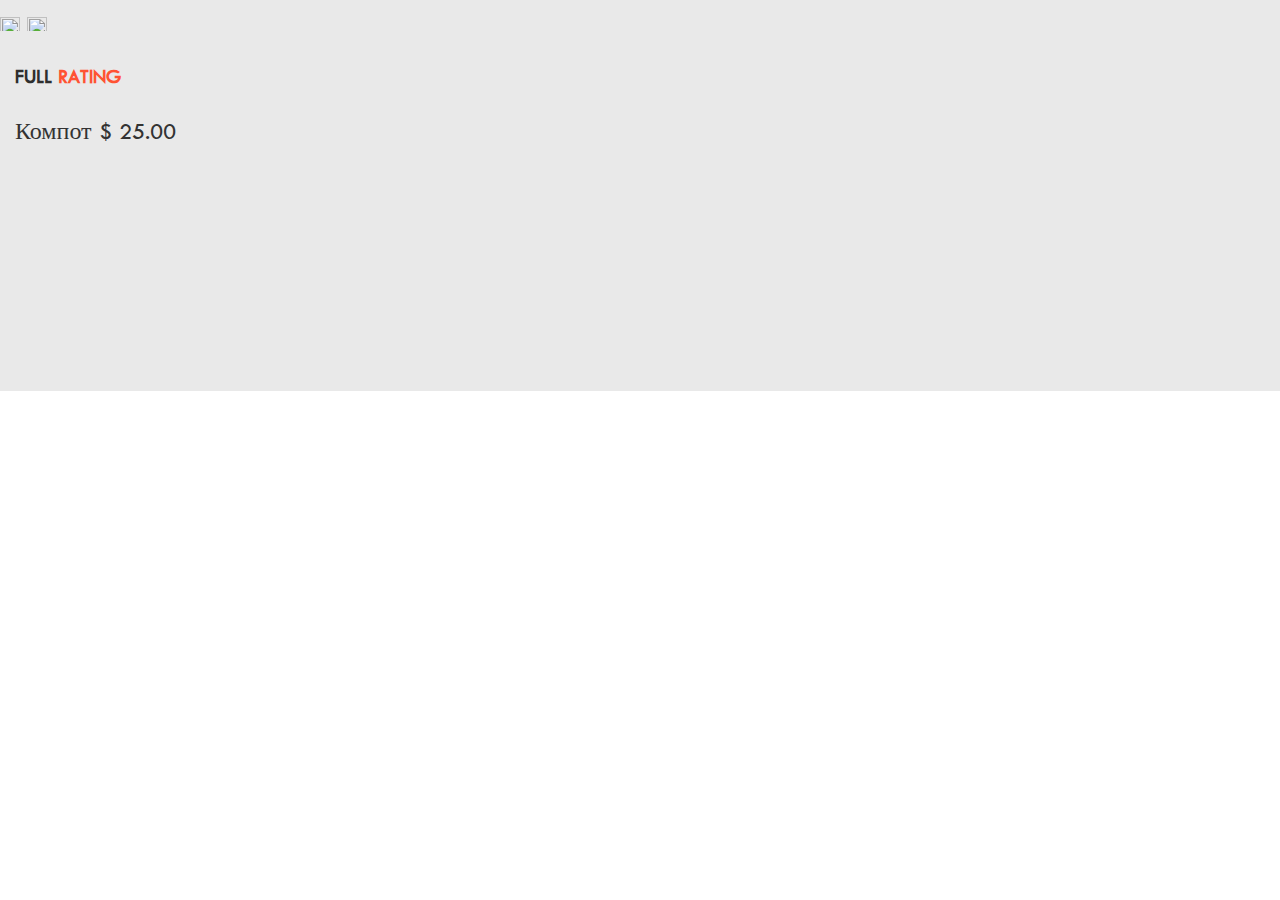
==== commit 2cc2569b: "2 col" ====
--- a/project/index.html
+++ b/project/index.html
@@ -47,44 +47,10 @@
     <!--
     Header start
     ============================== -->
-	<nav id="navigation">
-        <div class="container">
-            <div class="row">
-                <div class="col-md-12">
-                    <div class="block">
-                        <nav class="navbar navbar-default">
-                          <div class="container-fluid">
-                            <!-- Brand and toggle get grouped for better mobile display -->
-                            <div class="navbar-header">
-                              <button type="button" class="navbar-toggle collapsed" data-toggle="collapse" data-target="#bs-example-navbar-collapse-1">
-                                <span class="sr-only">Toggle navigation</span>
-                                <span class="icon-bar"></span>
-                                <span class="icon-bar"></span>
-                                <span class="icon-bar"></span>
-                              </button>
-                                <ul class="social-media-link">
-                                    <a href="index.html">
-                                        <img class="up-icon" src="images/home.png" alt="">
-                                    </a>
-                                    <a href="admin.html">
-                                        <img class="up-icon" src="images/user.png" alt="">
-                                    </a>
-                                </ul>
-                            </div>
-
-                            <!-- Collect the nav links, forms, and other content for toggling -->
-
-                          </div><!-- /.container-fluid -->
-                        </nav>
-                    </div>
-                </div><!-- .col-md-12 close -->
-            </div><!-- .row close -->
-        </div><!-- .container close -->
-	</nav><!-- header close -->
-
 
 
     <section id="map">
+
         <!--<img class="img-responsive" src="images/header.jpg" alt="">-->
         <div class="container-half-right">
             <!--<div class="row">-->
@@ -101,13 +67,22 @@
         <section id="list">
             <div class="container-half-left">
                 <!-- <div class="row">-->
+                <ul>
+                    <a href="index.html">
+                        <img class="up-icon" src="images/home.png" alt="">
+                    </a>
+                    <a href="admin.html">
+                        <img class="up-icon" src="images/user.png" alt="">
+                    </a>
+                </ul>
+
                 <div class="col-md-12">
                     <div class="block">
                         <div class="pricing-list">
                             <div class="title">
                                 <h3>Full <span> rating</span></h3>
                             </div>
-                            <ul>
+                            <ul id="rating-list">
                                 <li class="wow fadeInUp" data-wow-duration="300ms" data-wow-delay="300ms">
                                     <div class="item">
                                         <div class="item-title">
--- a/project/css/main.css
+++ b/project/css/main.css
@@ -456,6 +456,7 @@
   float:right;
   width:50%;
   padding-right:20px;
+  padding-top: 20px;
 }
 #mapholder {
   height: 350px;
@@ -491,6 +492,14 @@
 }
 #price .block .pricing-list ul li .item .item-title {
   position: relative;
+  display: block;
+  float: left;
+  width: 45%;
+}
+.double  {
+  -webkit-column-count:3;
+  -moz-column-count:3;
+  column-count:3;
 }
 #price .block .pricing-list ul li .item .item-title h2 {
   display: inline-block;
